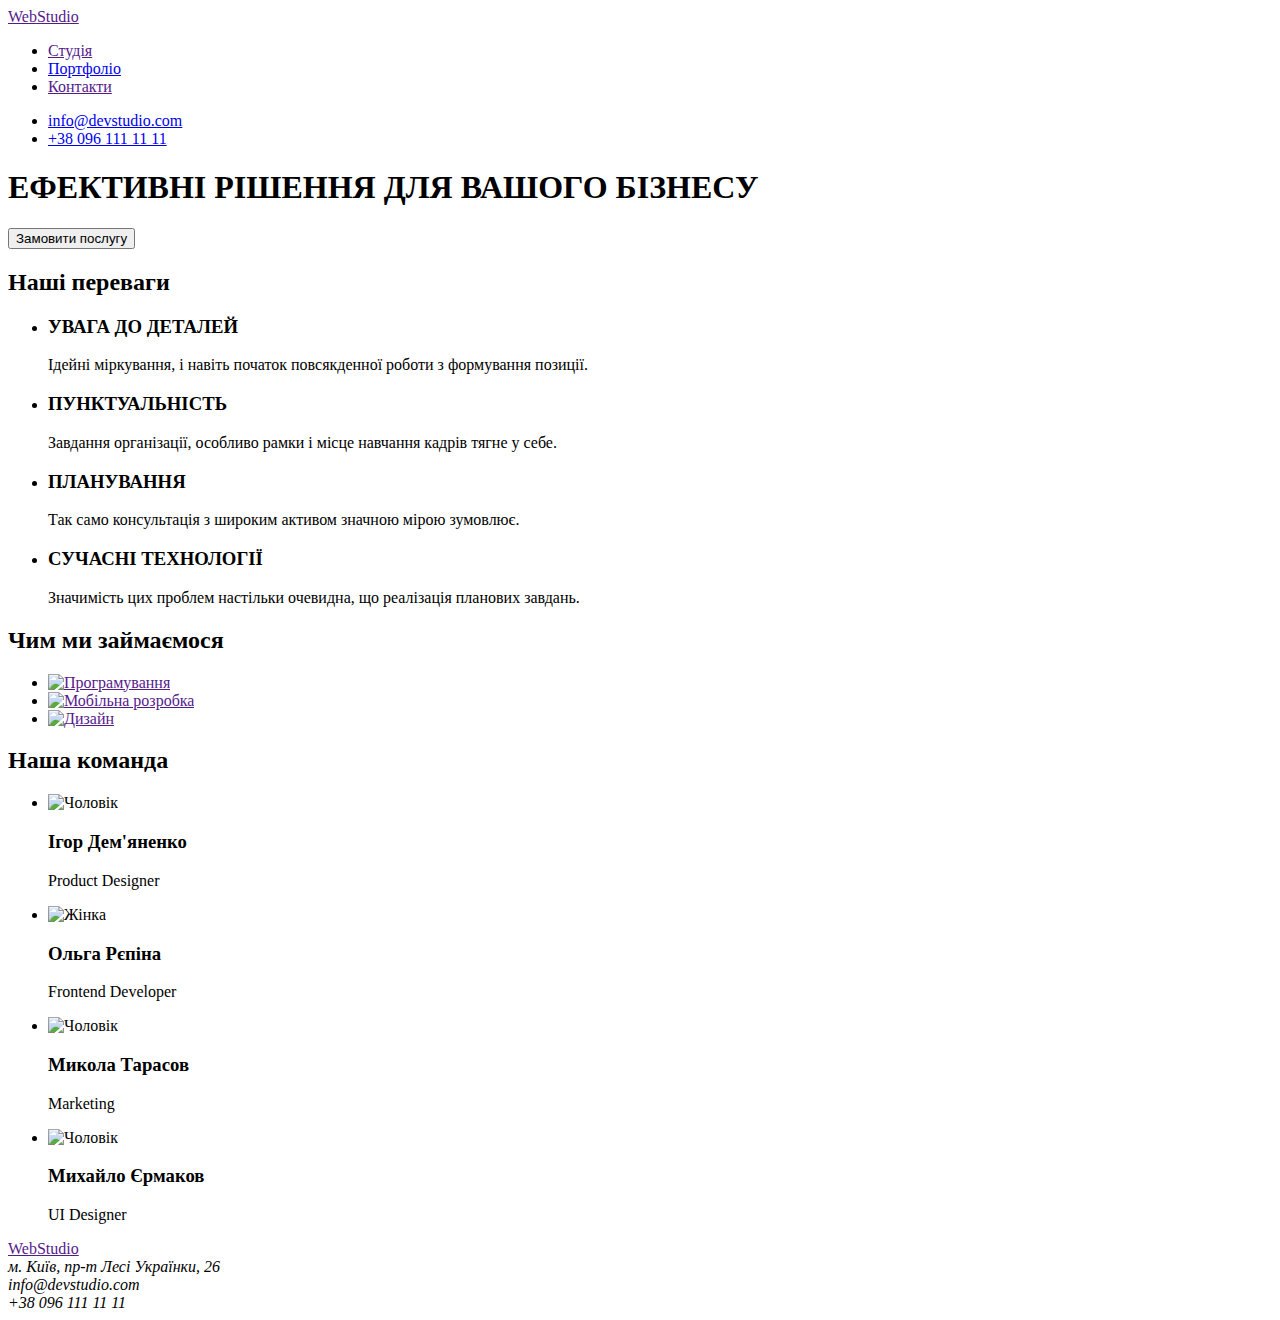
==== index.html @ 3d3096b0 "added fonts" ====
<!DOCTYPE html>
<html lang="uk">
  <head>
    <meta charset="UTF-8" />
    <meta http-equiv="X-UA-Compatible" content="IE=edge" />
    <meta name="viewport" content="width=device-width, initial-scale=1.0" />
    <title>Студія</title>
    <link rel="stylesheet" href="./css/styles.css" />
    <link rel="preconnect" href="https://fonts.googleapis.com" />
    <link rel="preconnect" href="https://fonts.gstatic.com" crossorigin />
    <link
      href="https://fonts.googleapis.com/css2?family=Raleway:wght@700&family=Roboto:wght@400;500;700;900&display=swap"
      rel="stylesheet"
    />
  </head>
  <body>
    <!-- Шапка -->
    <header>
      <nav>
        <a href=""><span class="">Web</span>Studio</a>
        <ul>
          <li><a href="" class="link">Студія</a></li>
          <li><a href="./portfolio.html">Портфоліо</a></li>
          <li><a href="">Контакти</a></li>
        </ul>
      </nav>
      <ul>
        <li><a href="mailto:info@devstudio.com">info@devstudio.com</a></li>
        <li><a href="tel:+380961111111">+38 096 111 11 11</a></li>
      </ul>
    </header>
    <main>
      <!-- Основна сторінка -->
      <section>
        <h1>ЕФЕКТИВНІ РІШЕННЯ ДЛЯ ВАШОГО БІЗНЕСУ</h1>
        <button type="button">Замовити послугу</button>
      </section>
      <!-- Переваги -->
      <section>
        <h2>Наші переваги</h2>
        <ul>
          <li>
            <h3>УВАГА ДО ДЕТАЛЕЙ</h3>
            <p>Ідейні міркування, і навіть початок повсякденної роботи з формування позиції.</p>
          </li>
          <li>
            <h3>ПУНКТУАЛЬНІСТЬ</h3>
            <p>Завдання організації, особливо рамки і місце навчання кадрів тягне у себе.</p>
          </li>
          <li>
            <h3>ПЛАНУВАННЯ</h3>
            <p>Так само консультація з широким активом значною мірою зумовлює.</p>
          </li>
          <li>
            <h3>СУЧАСНІ ТЕХНОЛОГІЇ</h3>
            <p>Значимість цих проблем настільки очевидна, що реалізація планових завдань.</p>
          </li>
        </ul>
      </section>
      <!-- Чим ми займаємося -->
      <section>
        <h2>Чим ми займаємося</h2>
        <ul>
          <li>
            <a href=""
              ><img src="./img/WhatWeDo1.jpg" alt="Програмування" width="370" height="294"
            /></a>
          </li>
          <li>
            <a href=""
              ><img src="./img/WhatWeDo2.jpg" alt="Мобільна розробка" width="370" height="294"
            /></a>
          </li>
          <li>
            <a href=""><img src="./img/WhatWeDo3.jpg" alt="Дизайн" width="370" height="294" /></a>
          </li>
        </ul>
      </section>
      <!-- Наша команда -->
      <section>
        <h2>Наша команда</h2>
        <ul>
          <li>
            <img src="./img/Igor.jpg" alt="Чоловік" width="270" height="260" />
            <h3>Ігор Дем'яненко</h3>
            <p>Product Designer</p>
          </li>
          <li>
            <img src="./img/Olga.jpg" alt="Жінка" width="270" height="260" />
            <h3>Ольга Рєпіна</h3>
            <p>Frontend Developer</p>
          </li>
          <li>
            <img src="./img/Mykola.jpg" alt="Чоловік" width="270" height="260" />
            <h3>Микола Тарасов</h3>
            <p>Marketing</p>
          </li>
          <li>
            <img src="./img/Mikhaylo.jpg" alt="Чоловік" width="270" height="260" />
            <h3>Михайло Єрмаков</h3>
            <p>UI Designer</p>
          </li>
        </ul>
      </section>
    </main>
    <!-- Футер -->
    <footer>
      <a href=""><span class="">Web</span>Studio</a>
      <address>
        м. Київ, пр-т Лесі Українки, 26 <br />
        info@devstudio.com <br />
        +38 096 111 11 11
      </address>
    </footer>
  </body>
</html>
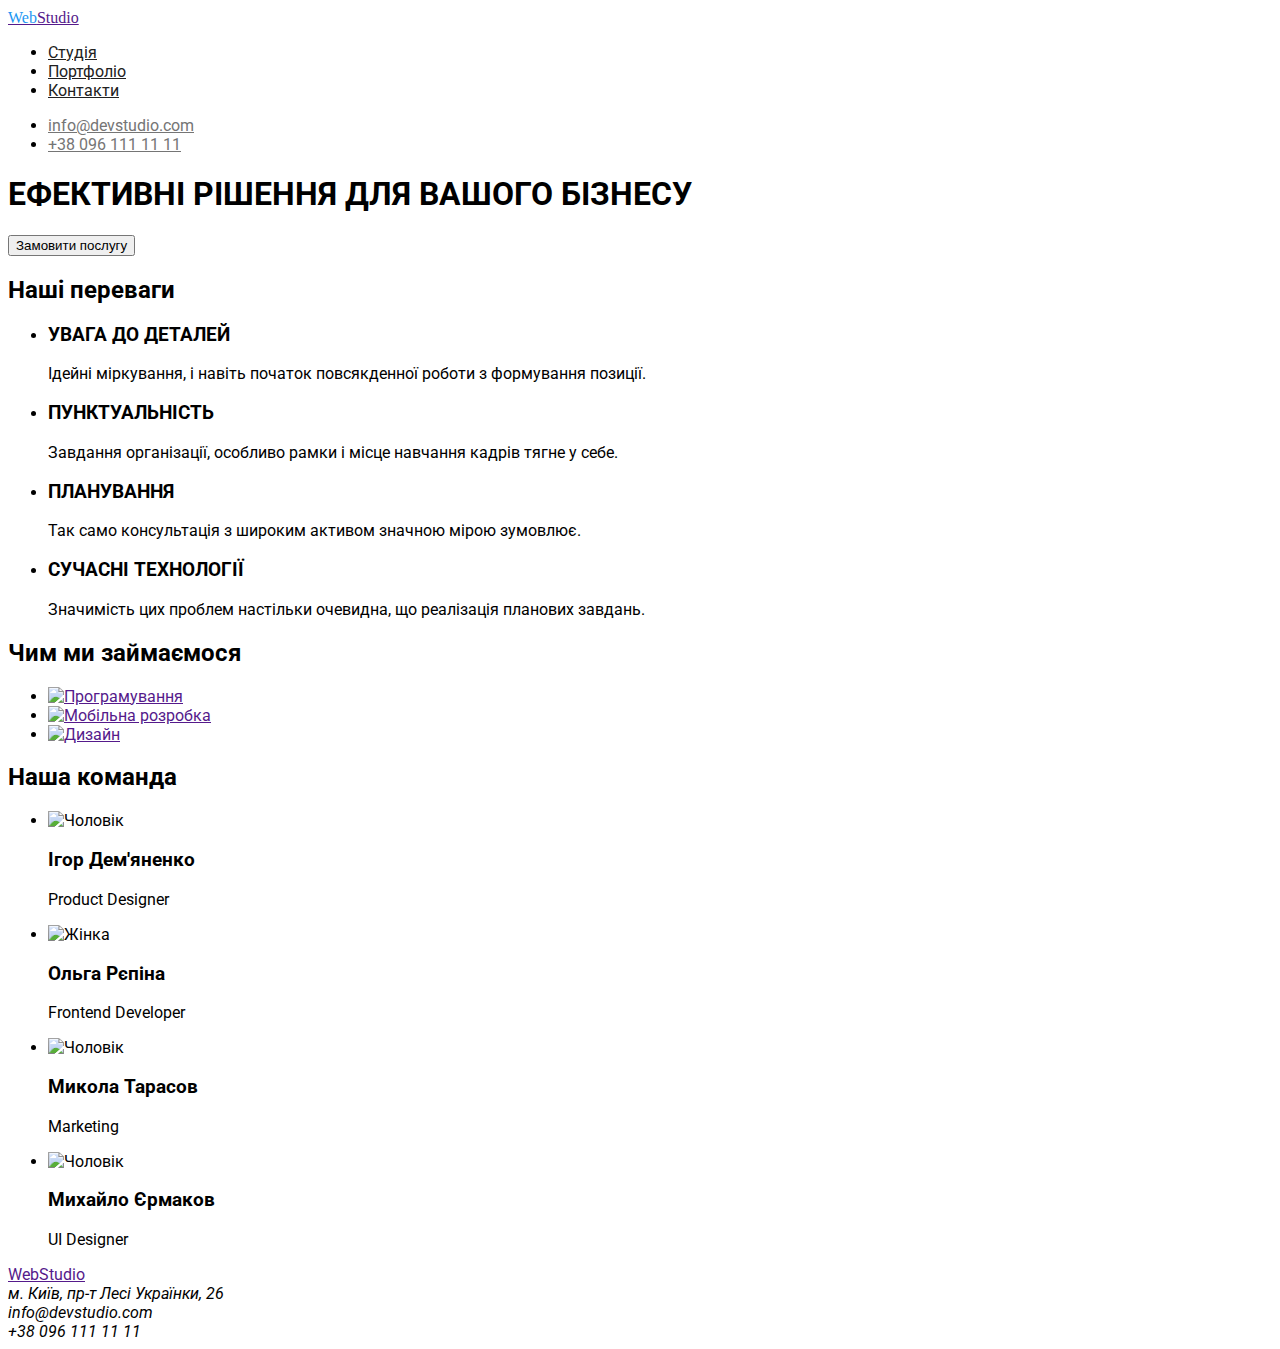
==== commit a19e5aac: "end of the day" ====
--- a/index.html
+++ b/index.html
@@ -17,16 +17,16 @@
     <!-- Шапка -->
     <header>
       <nav>
-        <a href=""><span class="">Web</span>Studio</a>
+        <a href="" class="logo"><span class="logo-part">Web</span>Studio</a>
         <ul>
-          <li><a href="" class="link">Студія</a></li>
-          <li><a href="./portfolio.html">Портфоліо</a></li>
-          <li><a href="">Контакти</a></li>
+          <li><a href="" class="nav-link">Студія</a></li>
+          <li><a href="./portfolio.html" class="nav-link">Портфоліо</a></li>
+          <li><a href="" class="nav-link">Контакти</a></li>
         </ul>
       </nav>
       <ul>
-        <li><a href="mailto:info@devstudio.com">info@devstudio.com</a></li>
-        <li><a href="tel:+380961111111">+38 096 111 11 11</a></li>
+        <li><a href="mailto:info@devstudio.com" class="nav-contacts">info@devstudio.com</a></li>
+        <li><a href="tel:+380961111111" class="nav-contacts">+38 096 111 11 11</a></li>
       </ul>
     </header>
     <main>
--- a/css/styles.css
+++ b/css/styles.css
@@ -0,0 +1,36 @@
+:root {
+--text-primary: #212121;
+--text-secondary: #757575;
+--text-active: #2196F3;
+
+}
+
+body {
+    font-family: 'Roboto', sans-serif;
+    color: var(--text-primary)
+    background: #F5F5F5;
+    font-style: 400;
+}
+
+/* Навігація */
+.logo-part{
+    color: var(--text-active);
+}
+.logo {
+    font-family: serif;
+}
+.nav-link:hover,
+.nav-link:focus{
+ color: var(--text-active);
+}
+.nav-contacts:hover,
+.nav-contacts:focus {
+ color: var(--text-active);
+}
+.nav-link {
+color: var(--text-primary);
+list-style-type: none;
+}
+.nav-contacts {
+color: var(--text-secondary)
+}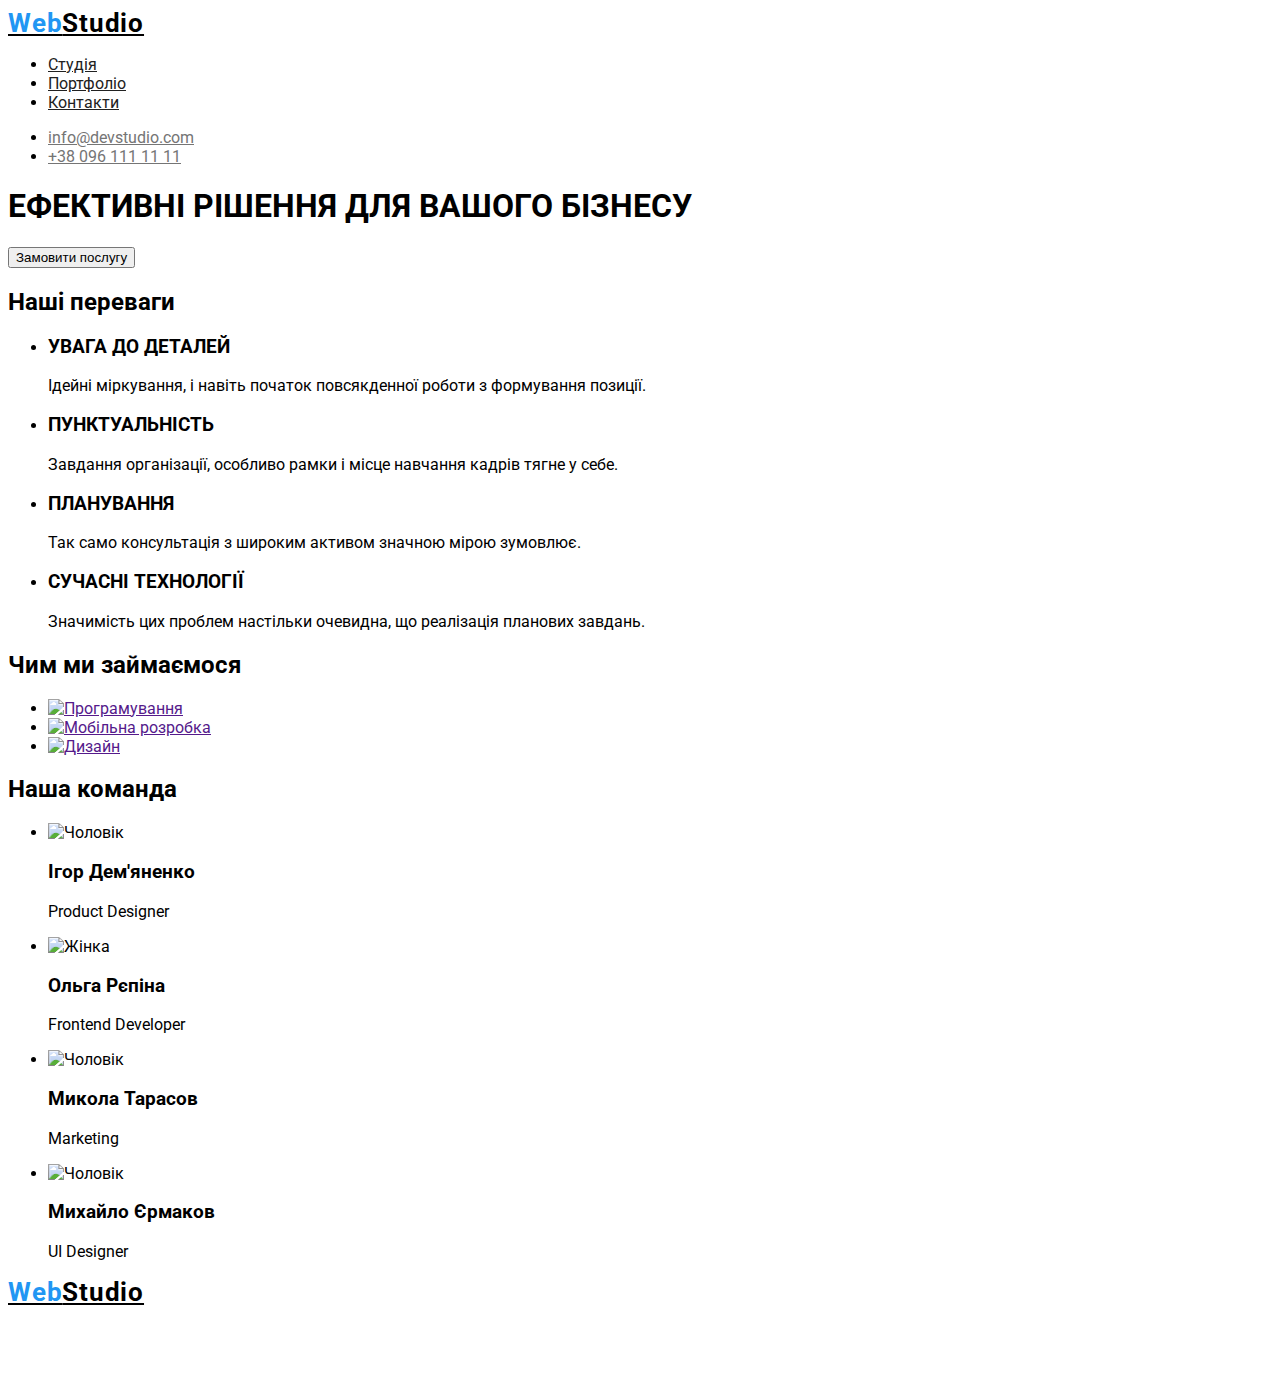
==== commit 36fa6efb: "Footer" ====
--- a/index.html
+++ b/index.html
@@ -105,11 +105,11 @@
     </main>
     <!-- Футер -->
     <footer>
-      <a href=""><span class="">Web</span>Studio</a>
+      <a href="" class="logo"><span class="logo-part">Web</span>Studio</a>
       <address>
-        м. Київ, пр-т Лесі Українки, 26 <br />
-        info@devstudio.com <br />
-        +38 096 111 11 11
+        <span class="contact-address"> м. Київ, пр-т Лесі Українки, 26 </span><br />
+        <span class="contacts-footer">info@devstudio.com</span> <br />
+        <span class="contacts-footer">+38 096 111 11 11</span>
       </address>
     </footer>
   </body>
--- a/css/styles.css
+++ b/css/styles.css
@@ -9,7 +9,7 @@
     font-family: 'Roboto', sans-serif;
     color: var(--text-primary)
     background: #F5F5F5;
-    font-style: 400;
+    font-style: normal;
 }
 
 /* Навігація */
@@ -17,14 +17,22 @@
     color: var(--text-active);
 }
 .logo {
-    font-family: serif;
+    font-family: 'Raleway' sans-serif;
+    font-style: normal;
+    font-weight: 700;
+    font-size: 26px;
+    line-height: 31px;
+    letter-spacing: 0.03em;
+    color: #000000;
 }
 .nav-link:hover,
 .nav-link:focus{
  color: var(--text-active);
 }
 .nav-contacts:hover,
-.nav-contacts:focus {
+.nav-contacts:focus,
+.contacts-footer:hover,
+.contacts-footer:focus {
  color: var(--text-active);
 }
 .nav-link {
@@ -33,4 +41,32 @@
 }
 .nav-contacts {
 color: var(--text-secondary)
+}
+/* Кнопки */
+.button:hover,
+.button:focus {
+    background-color: var(--text-active);
+    color: #FFFFFF;;
+}
+
+/* Футер */
+address {
+    font-weight: 400;
+    font-size: 14px;
+    line-height: 24px;
+    letter-spacing: 0.03em;
+}   
+.contacts-footer {
+    font-weight: 400;
+    font-size: 14px;
+    line-height: 24px;
+    letter-spacing: 0.03em;
+    color: rgba(255, 255, 255, 0.6);
+}
+.contact-address {
+    font-weight: 400;
+    font-size: 14px;
+    line-height: 24px;
+    letter-spacing: 0.03em;
+    color: #FFFFFF;
 }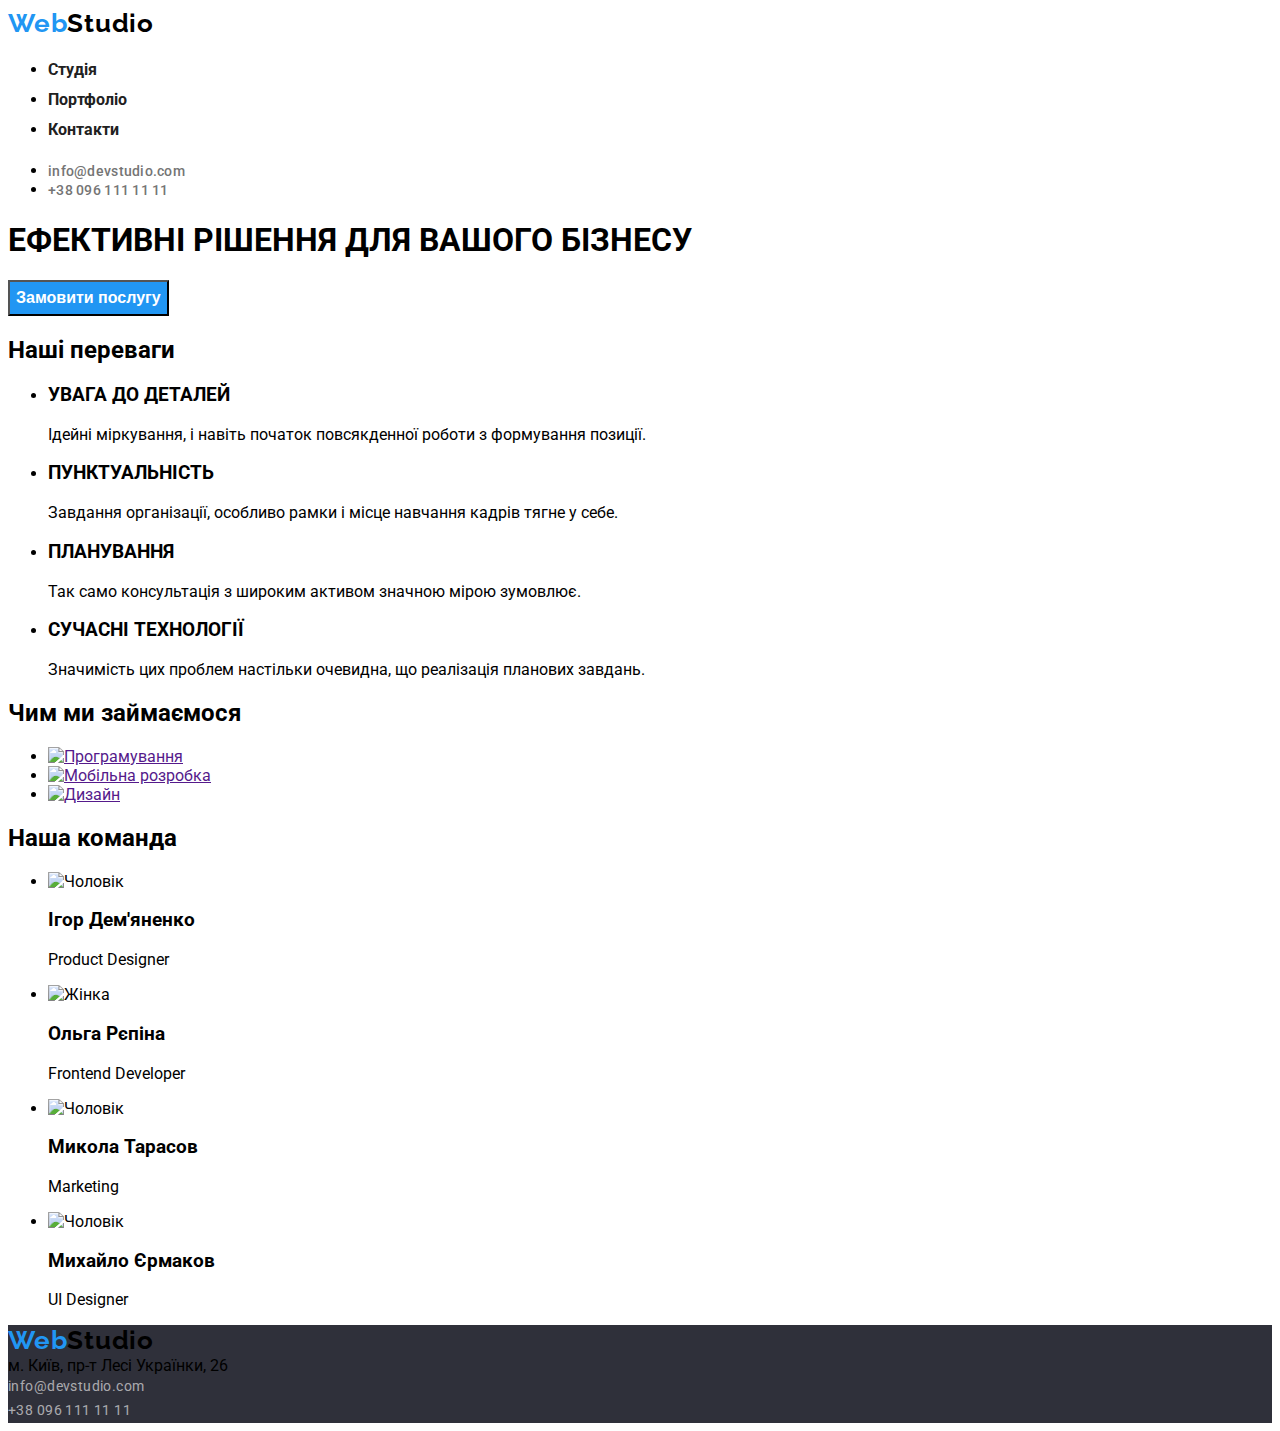
==== commit 43af644c: "Header" ====
--- a/index.html
+++ b/index.html
@@ -15,7 +15,7 @@
   </head>
   <body>
     <!-- Шапка -->
-    <header>
+    <header class="header">
       <nav>
         <a href="" class="logo"><span class="logo-part">Web</span>Studio</a>
         <ul>
@@ -33,7 +33,7 @@
       <!-- Основна сторінка -->
       <section>
         <h1>ЕФЕКТИВНІ РІШЕННЯ ДЛЯ ВАШОГО БІЗНЕСУ</h1>
-        <button type="button">Замовити послугу</button>
+        <button type="button" class="button-order">Замовити послугу</button>
       </section>
       <!-- Переваги -->
       <section>
@@ -105,12 +105,14 @@
     </main>
     <!-- Футер -->
     <footer>
-      <a href="" class="logo"><span class="logo-part">Web</span>Studio</a>
-      <address>
-        <span class="contact-address"> м. Київ, пр-т Лесі Українки, 26 </span><br />
-        <span class="contacts-footer">info@devstudio.com</span> <br />
-        <span class="contacts-footer">+38 096 111 11 11</span>
-      </address>
+      <div class="address">
+        <a href="" class="logo"><span class="logo-part">Web</span>Studio</a>
+        <address>
+          м. Київ, пр-т Лесі Українки, 26 <br />
+          <span class="contacts-footer">info@devstudio.com</span> <br />
+          <span class="contacts-footer">+38 096 111 11 11</span>
+        </address>
+      </div>
     </footer>
   </body>
 </html>
--- a/css/styles.css
+++ b/css/styles.css
@@ -4,26 +4,31 @@
 --text-active: #2196F3;
 
 }
-
 body {
     font-family: 'Roboto', sans-serif;
     color: var(--text-primary)
     background: #F5F5F5;
     font-style: normal;
+    font-weight: 400;
+}
+
+.header {
+    background-color: #FFFFFF;
 }
 
 /* Навігація */
-.logo-part{
+
+.logo-part {
     color: var(--text-active);
 }
 .logo {
-    font-family: 'Raleway' sans-serif;
-    font-style: normal;
+    font-family: 'Raleway';
     font-weight: 700;
     font-size: 26px;
     line-height: 31px;
     letter-spacing: 0.03em;
     color: #000000;
+    text-decoration: none;
 }
 .nav-link:hover,
 .nav-link:focus{
@@ -37,36 +42,49 @@
 }
 .nav-link {
 color: var(--text-primary);
-list-style-type: none;
+text-decoration: none;
+font-weight: 700;
+font-size: 16px;
+line-height: 1.88;
 }
 .nav-contacts {
-color: var(--text-secondary)
+color: var(--text-secondary);
+text-decoration: none;
+font-weight: 500;
+font-size: 14px;
+line-height: 1.14;
+letter-spacing: 0.02em;
+color: #757575;
 }
 /* Кнопки */
-.button:hover,
-.button:focus {
+.button-portfolio:hover,
+.button-portfolio:focus {
     background-color: var(--text-active);
     color: #FFFFFF;;
 }
-
+.button-order {
+    background-color: var(--text-active);
+    color: #FFFFFF;
+    font-weight: 700;
+    font-size: 16px;
+    line-height: 1.88;
+}
 /* Футер */
 address {
-    font-weight: 400;
+    font-style: normal;
+}
+.address {
+    background-color: #2F303A;
+}
+.contacts-footer {
     font-size: 14px;
-    line-height: 24px;
-    letter-spacing: 0.03em;
-}   
-.contacts-footer {
-    font-weight: 400;
-    font-size: 14px;
-    line-height: 24px;
+    line-height: 1.7;
     letter-spacing: 0.03em;
     color: rgba(255, 255, 255, 0.6);
 }
 .contact-address {
-    font-weight: 400;
     font-size: 14px;
-    line-height: 24px;
+    line-height: 1.7;
     letter-spacing: 0.03em;
     color: #FFFFFF;
 }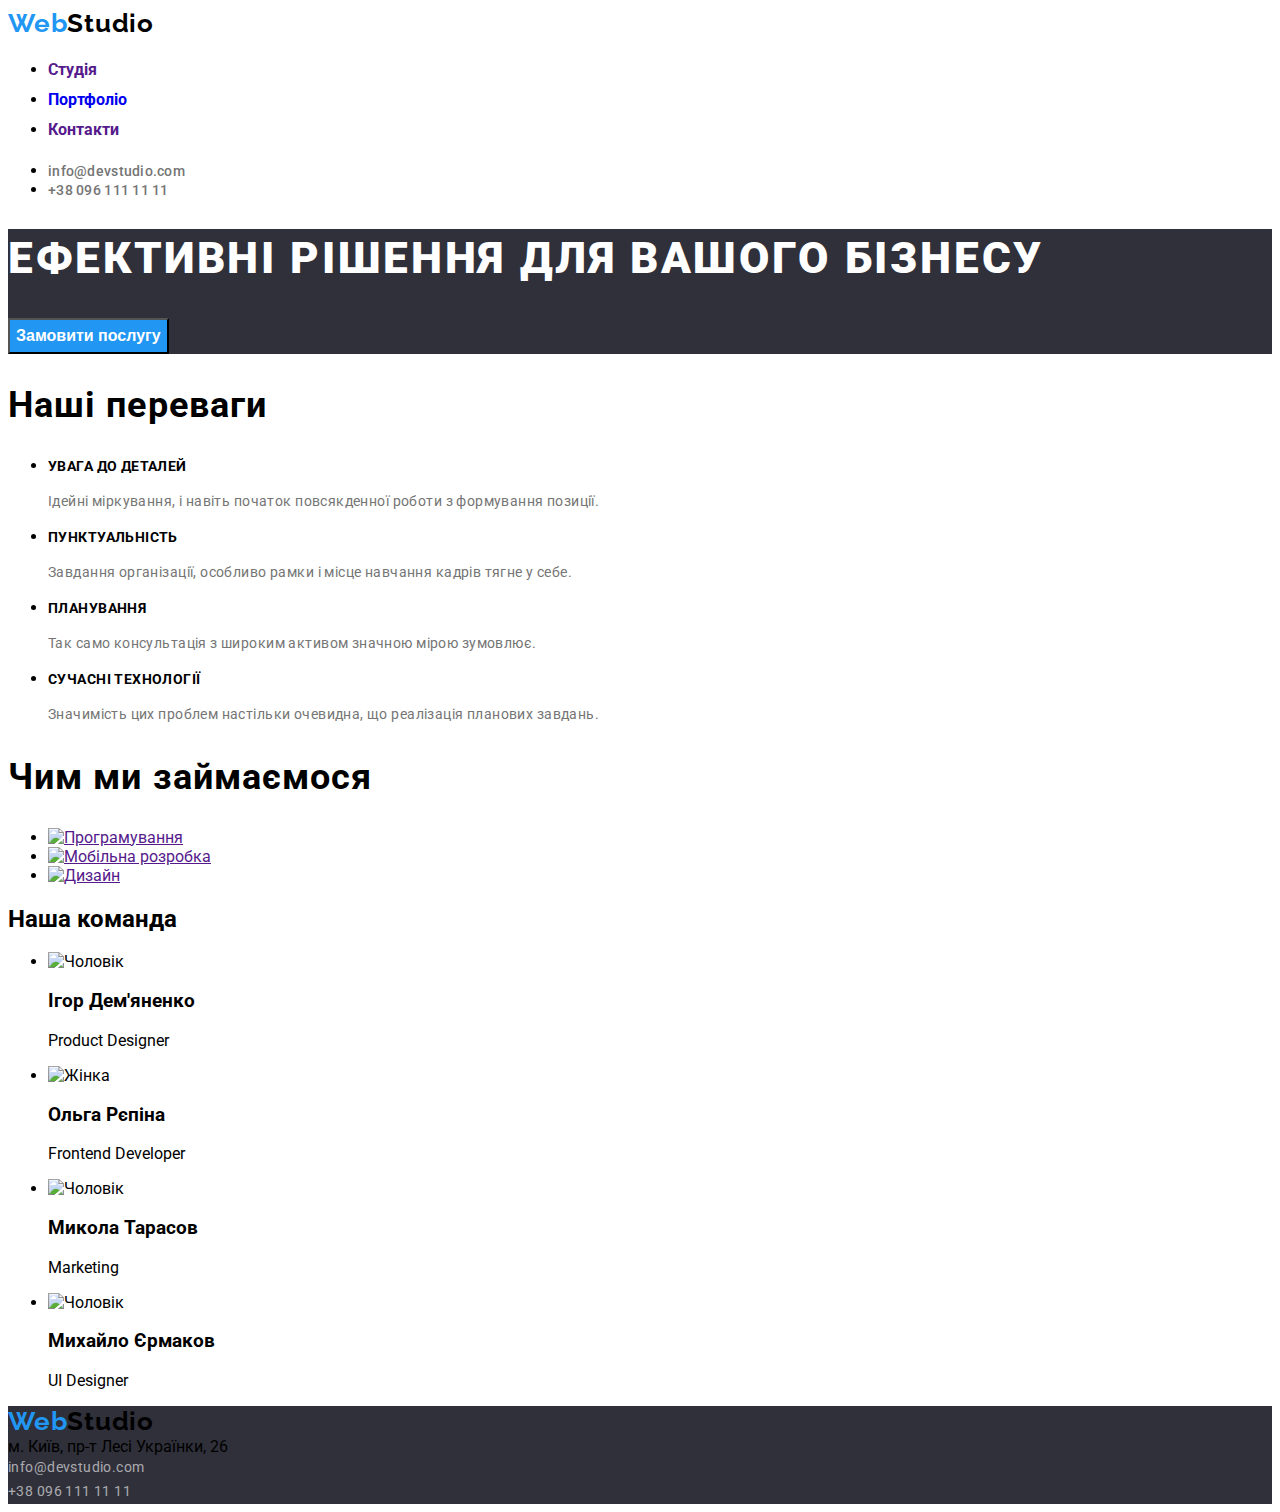
==== commit 0ad05f9e: "Section ПЕРЕВАГИ" ====
--- a/index.html
+++ b/index.html
@@ -31,35 +31,41 @@
     </header>
     <main>
       <!-- Основна сторінка -->
-      <section>
-        <h1>ЕФЕКТИВНІ РІШЕННЯ ДЛЯ ВАШОГО БІЗНЕСУ</h1>
+      <section class="main-section">
+        <h1 class="main-title">ЕФЕКТИВНІ РІШЕННЯ ДЛЯ ВАШОГО БІЗНЕСУ</h1>
         <button type="button" class="button-order">Замовити послугу</button>
       </section>
       <!-- Переваги -->
       <section>
-        <h2>Наші переваги</h2>
+        <h2 class="secondary-title">Наші переваги</h2>
         <ul>
           <li>
-            <h3>УВАГА ДО ДЕТАЛЕЙ</h3>
-            <p>Ідейні міркування, і навіть початок повсякденної роботи з формування позиції.</p>
+            <h3 class="sub-title">УВАГА ДО ДЕТАЛЕЙ</h3>
+            <p class="paragraph">
+              Ідейні міркування, і навіть початок повсякденної роботи з формування позиції.
+            </p>
           </li>
           <li>
-            <h3>ПУНКТУАЛЬНІСТЬ</h3>
-            <p>Завдання організації, особливо рамки і місце навчання кадрів тягне у себе.</p>
+            <h3 class="sub-title">ПУНКТУАЛЬНІСТЬ</h3>
+            <p class="paragraph">
+              Завдання організації, особливо рамки і місце навчання кадрів тягне у себе.
+            </p>
           </li>
           <li>
-            <h3>ПЛАНУВАННЯ</h3>
-            <p>Так само консультація з широким активом значною мірою зумовлює.</p>
+            <h3 class="sub-title">ПЛАНУВАННЯ</h3>
+            <p class="paragraph">Так само консультація з широким активом значною мірою зумовлює.</p>
           </li>
           <li>
-            <h3>СУЧАСНІ ТЕХНОЛОГІЇ</h3>
-            <p>Значимість цих проблем настільки очевидна, що реалізація планових завдань.</p>
+            <h3 class="sub-title">СУЧАСНІ ТЕХНОЛОГІЇ</h3>
+            <p class="paragraph">
+              Значимість цих проблем настільки очевидна, що реалізація планових завдань.
+            </p>
           </li>
         </ul>
       </section>
       <!-- Чим ми займаємося -->
       <section>
-        <h2>Чим ми займаємося</h2>
+        <h2 class="secondary-title">Чим ми займаємося</h2>
         <ul>
           <li>
             <a href=""
--- a/css/styles.css
+++ b/css/styles.css
@@ -32,29 +32,28 @@
 }
 .nav-link:hover,
 .nav-link:focus{
- color: var(--text-active);
+    : var(--text-active);
 }
 .nav-contacts:hover,
 .nav-contacts:focus,
 .contacts-footer:hover,
 .contacts-footer:focus {
- color: var(--text-active);
+    color: var(--text-active);
 }
 .nav-link {
-color: var(--text-primary);
-text-decoration: none;
-font-weight: 700;
-font-size: 16px;
-line-height: 1.88;
+    text-decoration: none;
+    font-weight: 700;
+    font-size: 16px;
+    line-height: 1.88;
 }
 .nav-contacts {
-color: var(--text-secondary);
-text-decoration: none;
-font-weight: 500;
-font-size: 14px;
-line-height: 1.14;
-letter-spacing: 0.02em;
-color: #757575;
+    color: var(--text-secondary);
+    text-decoration: none;
+    font-weight: 500;
+    font-size: 14px;
+    line-height: 1.14;
+    letter-spacing: 0.02em;
+    color: #757575;
 }
 /* Кнопки */
 .button-portfolio:hover,
@@ -87,4 +86,35 @@
     line-height: 1.7;
     letter-spacing: 0.03em;
     color: #FFFFFF;
-}+}
+/* index.html */
+.main-title {
+    font-weight: 900;
+    font-size: 44px;
+    line-height: 1.36;
+    letter-spacing: 0.06em;
+    text-transform: uppercase;
+    color: #FFFFFF;
+}
+.main-section {
+    background-color: #2F303A;
+}
+.secondary-title {
+    font-weight: 700;
+    font-size: 36px;
+    line-height: 1.17;
+    letter-spacing: 0.03em;
+}
+.sub-title {
+    font-weight: 700;
+    font-size: 14px;
+    line-height: 1.14;
+    letter-spacing: 0.03em;
+}
+
+.paragraph {
+    font-size: 14px;
+    line-height: 24px;
+    letter-spacing: 0.03em;
+    color: var(--text-secondary);
+}
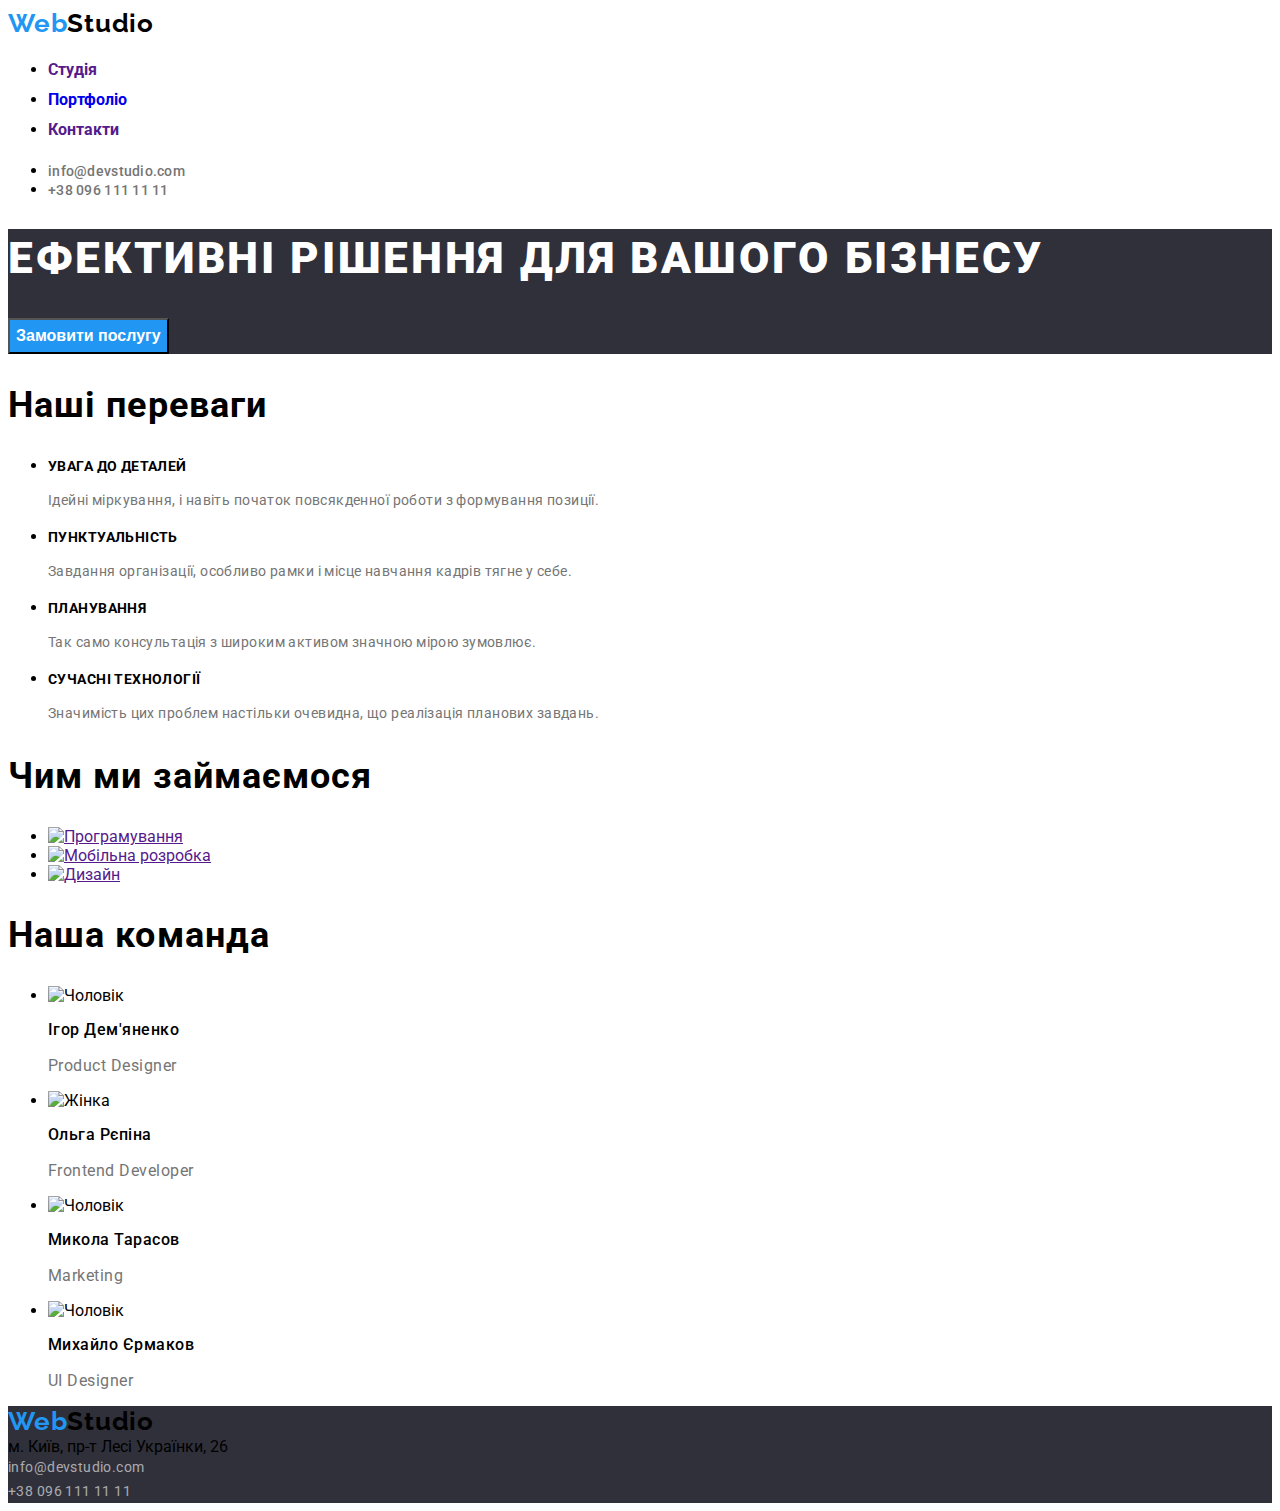
==== commit 44641588: "index done" ====
--- a/index.html
+++ b/index.html
@@ -37,6 +37,7 @@
       </section>
       <!-- Переваги -->
       <section>
+        <!-- <h2 class="secondary-title">Наші переваги</h2> має бути невидимим -->
         <h2 class="secondary-title">Наші переваги</h2>
         <ul>
           <li>
@@ -84,27 +85,27 @@
       </section>
       <!-- Наша команда -->
       <section>
-        <h2>Наша команда</h2>
+        <h2 class="secondary-title">Наша команда</h2>
         <ul>
           <li>
             <img src="./img/Igor.jpg" alt="Чоловік" width="270" height="260" />
-            <h3>Ігор Дем'яненко</h3>
-            <p>Product Designer</p>
+            <h3 class="team-member">Ігор Дем'яненко</h3>
+            <p class="team-position">Product Designer</p>
           </li>
           <li>
             <img src="./img/Olga.jpg" alt="Жінка" width="270" height="260" />
-            <h3>Ольга Рєпіна</h3>
-            <p>Frontend Developer</p>
+            <h3 class="team-member">Ольга Рєпіна</h3>
+            <p class="team-position">Frontend Developer</p>
           </li>
           <li>
             <img src="./img/Mykola.jpg" alt="Чоловік" width="270" height="260" />
-            <h3>Микола Тарасов</h3>
-            <p>Marketing</p>
+            <h3 class="team-member">Микола Тарасов</h3>
+            <p class="team-position">Marketing</p>
           </li>
           <li>
             <img src="./img/Mikhaylo.jpg" alt="Чоловік" width="270" height="260" />
-            <h3>Михайло Єрмаков</h3>
-            <p>UI Designer</p>
+            <h3 class="team-member">Михайло Єрмаков</h3>
+            <p class="team-position">UI Designer</p>
           </li>
         </ul>
       </section>
--- a/css/styles.css
+++ b/css/styles.css
@@ -111,10 +111,24 @@
     line-height: 1.14;
     letter-spacing: 0.03em;
 }
-
 .paragraph {
     font-size: 14px;
-    line-height: 24px;
+    line-height: 1.71;
     letter-spacing: 0.03em;
     color: var(--text-secondary);
 }
+.team-member {
+    font-weight: 500;
+    font-size: 16px;
+    line-height: 1.18;
+    letter-spacing: 0.03em;
+}
+.team-position {
+    font-family: 'Roboto';
+    font-style: normal;
+    font-weight: 400;
+    font-size: 16px;
+    line-height: 19px;
+    letter-spacing: 0.03em;
+    color: var(--text-secondary);
+}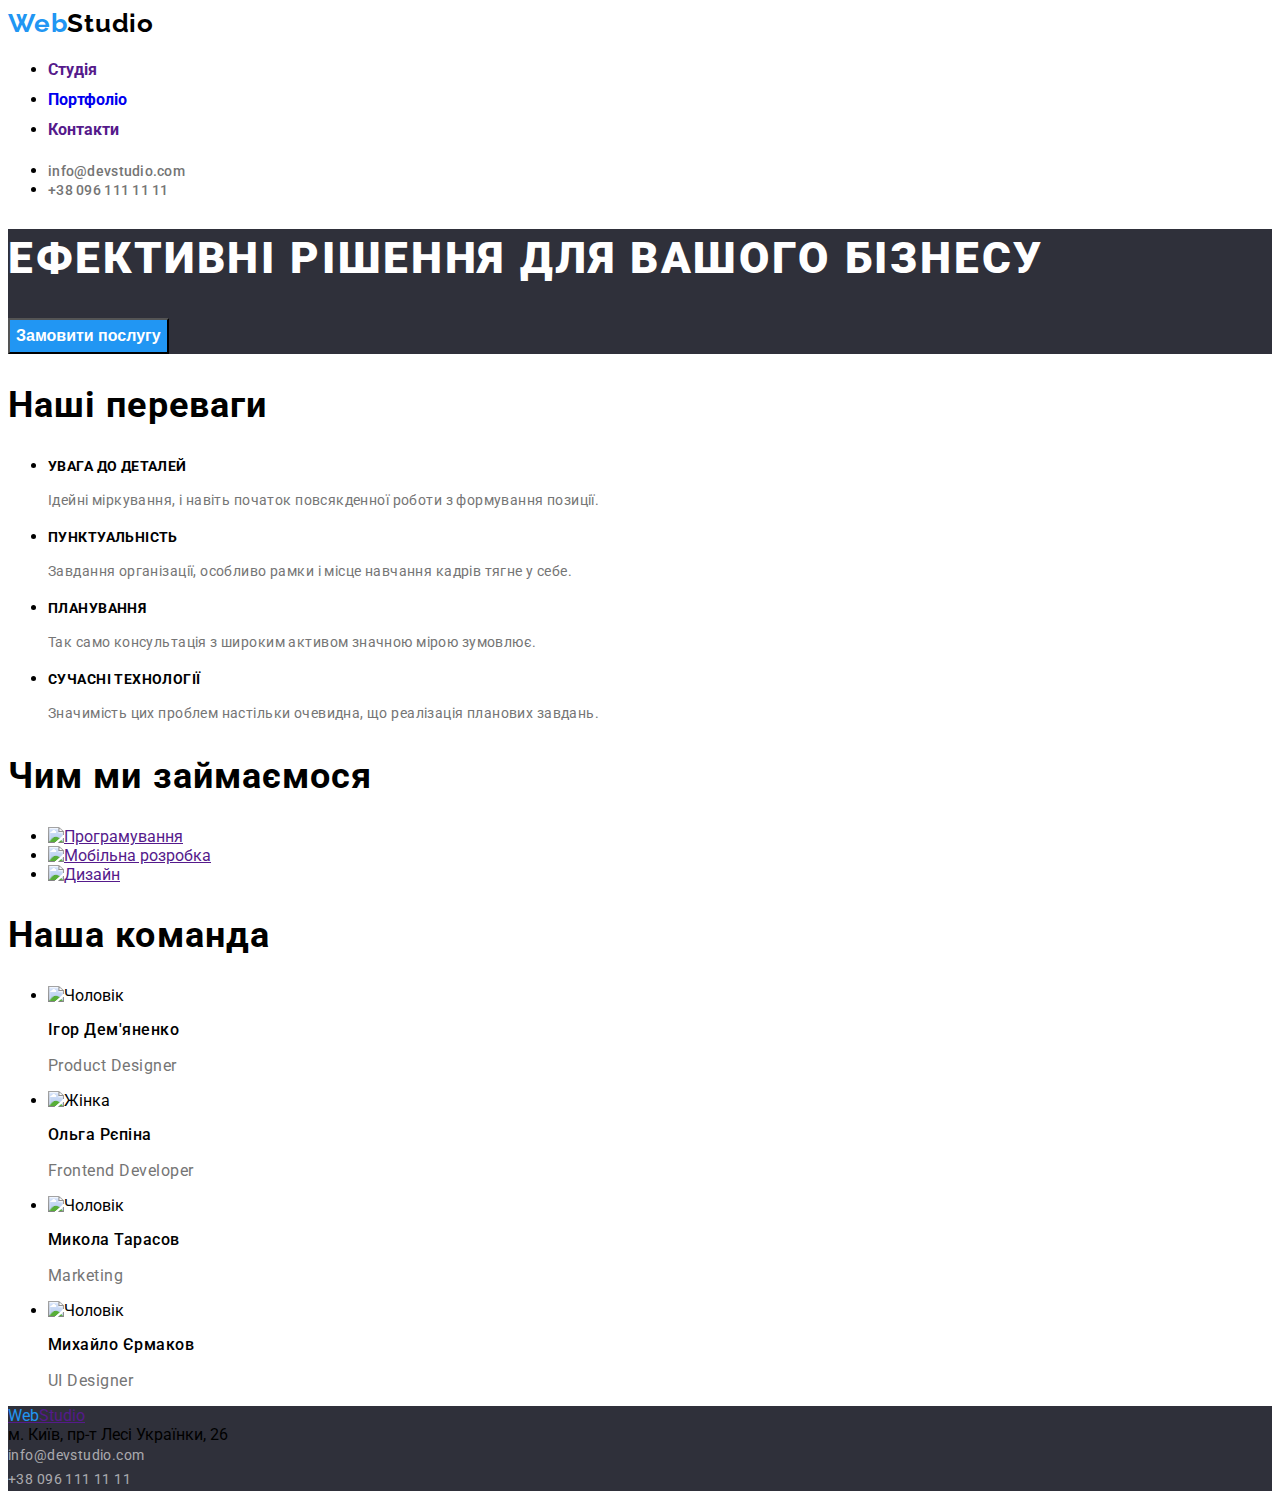
==== commit c9cc6f83: "nothing to change" ====
--- a/index.html
+++ b/index.html
@@ -12,6 +12,7 @@
       href="https://fonts.googleapis.com/css2?family=Raleway:wght@700&family=Roboto:wght@400;500;700;900&display=swap"
       rel="stylesheet"
     />
+    
   </head>
   <body>
     <!-- Шапка -->
@@ -113,9 +114,9 @@
     <!-- Футер -->
     <footer>
       <div class="address">
-        <a href="" class="logo"><span class="logo-part">Web</span>Studio</a>
+        <a href="" class="logo-footer"><span class="logo-part">Web</span>Studio</a>
         <address>
-          м. Київ, пр-т Лесі Українки, 26 <br />
+          <span class="phisical-address">м. Київ, пр-т Лесі Українки, 26 </span><br />
           <span class="contacts-footer">info@devstudio.com</span> <br />
           <span class="contacts-footer">+38 096 111 11 11</span>
         </address>
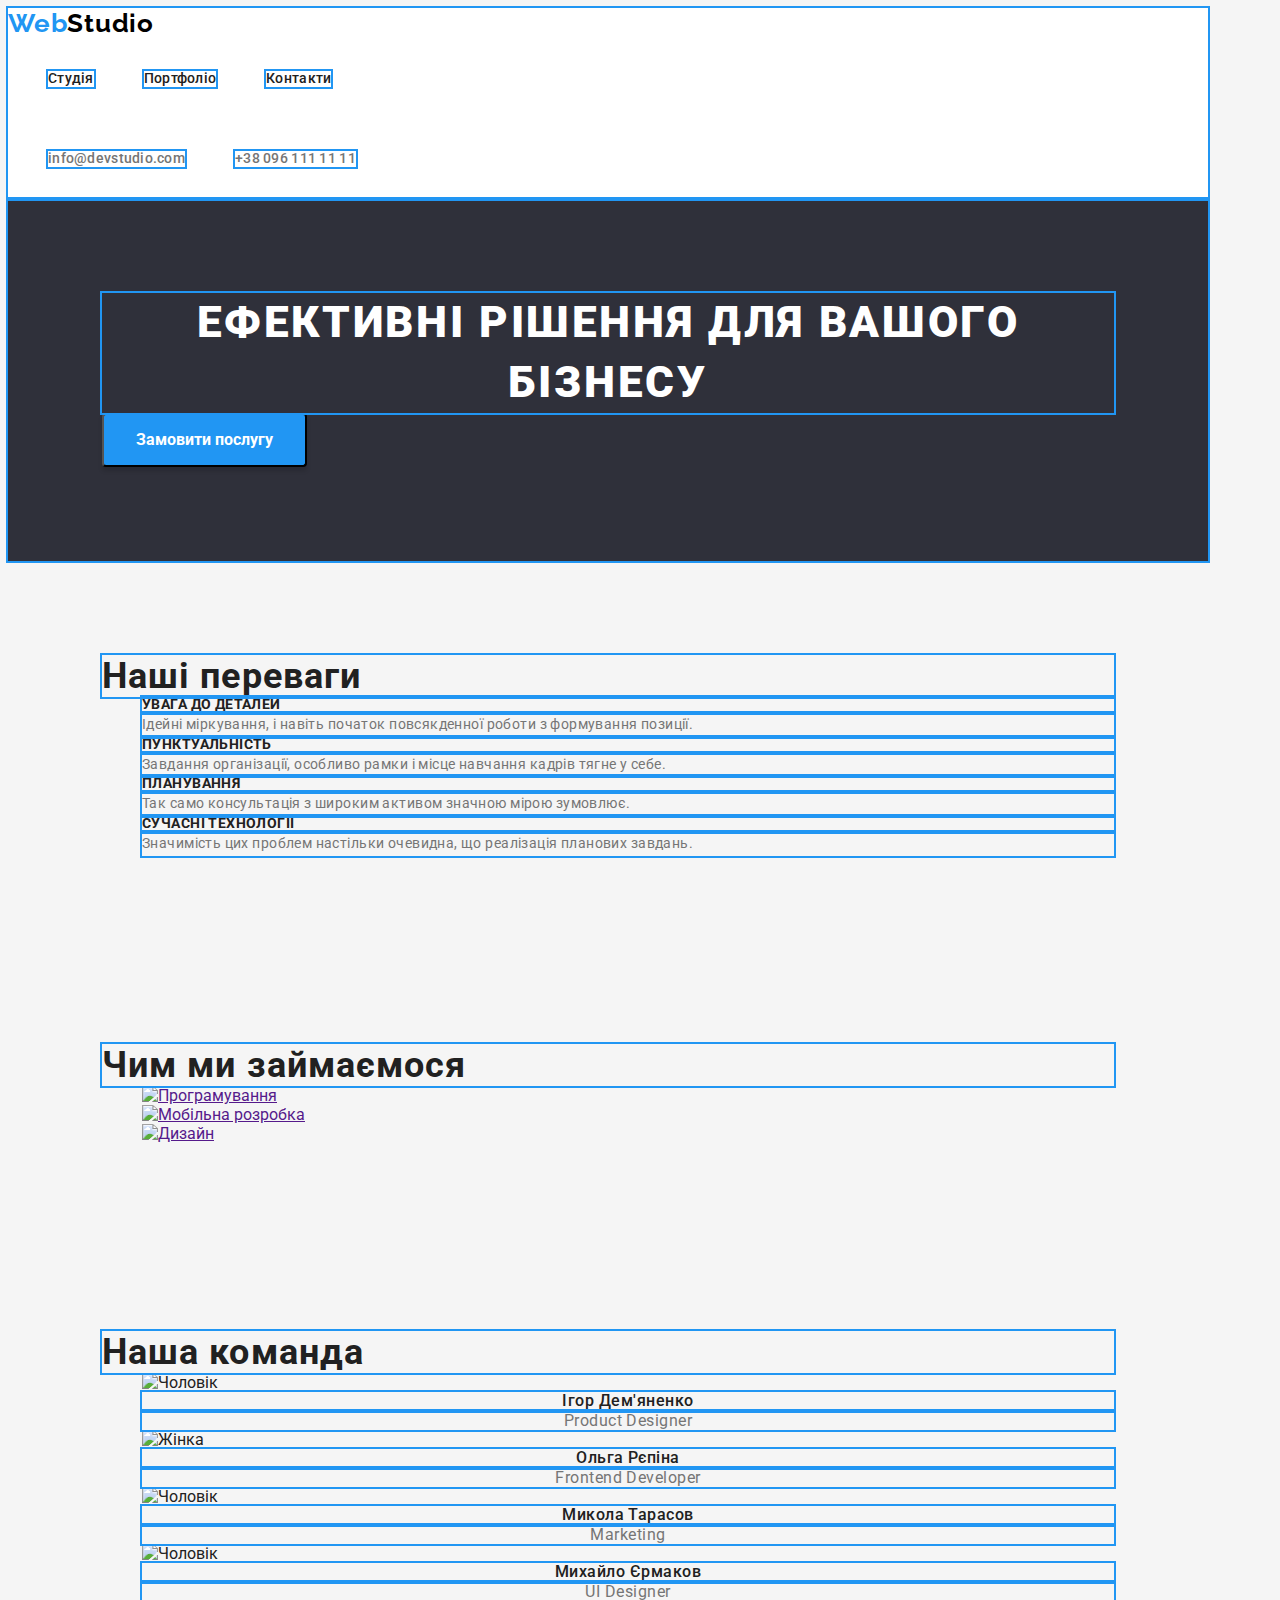
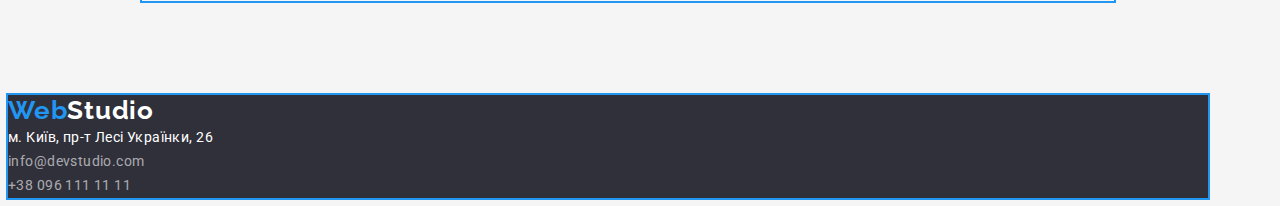
==== commit 7da6a048: "header flex" ====
--- a/index.html
+++ b/index.html
@@ -5,122 +5,132 @@
     <meta http-equiv="X-UA-Compatible" content="IE=edge" />
     <meta name="viewport" content="width=device-width, initial-scale=1.0" />
     <title>Студія</title>
-    <link rel="stylesheet" href="./css/styles.css" />
     <link rel="preconnect" href="https://fonts.googleapis.com" />
     <link rel="preconnect" href="https://fonts.gstatic.com" crossorigin />
     <link
       href="https://fonts.googleapis.com/css2?family=Raleway:wght@700&family=Roboto:wght@400;500;700;900&display=swap"
       rel="stylesheet"
     />
-    
+    <link
+      rel="stylesheet"
+      href="https://cdnjs.cloudflare.com/ajax/libs/modern-normalize/1.1.0/modern-normalize.min.css"
+      integrity="sha512-wpPYUAdjBVSE4KJnH1VR1HeZfpl1ub8YT/NKx4PuQ5NmX2tKuGu6U/JRp5y+Y8XG2tV+wKQpNHVUX03MfMFn9Q=="
+      crossorigin="anonymous"
+      referrerpolicy="no-referrer"
+    />
+    <link rel="stylesheet" href="./css/styles.css" />
   </head>
   <body>
-    <!-- Шапка -->
-    <header class="header">
-      <nav>
-        <a href="" class="logo"><span class="logo-part">Web</span>Studio</a>
-        <ul>
-          <li><a href="" class="nav-link">Студія</a></li>
-          <li><a href="./portfolio.html" class="nav-link">Портфоліо</a></li>
-          <li><a href="" class="nav-link">Контакти</a></li>
+    <div class="container">
+      <!-- Шапка -->
+      <header class="header">
+        <nav>
+          <a href="" class="logo"><span class="logo-part">Web</span>Studio</a>
+          <ul class="site-nav">
+            <li><a href="" class="nav-link">Студія</a></li>
+            <li><a href="./portfolio.html" class="nav-link">Портфоліо</a></li>
+            <li><a href="" class="nav-link">Контакти</a></li>
+          </ul>
+        </nav>
+        <ul class="auth-nav">
+          <li><a href="mailto:info@devstudio.com" class="nav-contacts">info@devstudio.com</a></li>
+          <li><a href="tel:+380961111111" class="nav-contacts">+38 096 111 11 11</a></li>
         </ul>
-      </nav>
-      <ul>
-        <li><a href="mailto:info@devstudio.com" class="nav-contacts">info@devstudio.com</a></li>
-        <li><a href="tel:+380961111111" class="nav-contacts">+38 096 111 11 11</a></li>
-      </ul>
-    </header>
-    <main>
-      <!-- Основна сторінка -->
-      <section class="main-section">
-        <h1 class="main-title">ЕФЕКТИВНІ РІШЕННЯ ДЛЯ ВАШОГО БІЗНЕСУ</h1>
-        <button type="button" class="button-order">Замовити послугу</button>
-      </section>
-      <!-- Переваги -->
-      <section>
-        <!-- <h2 class="secondary-title">Наші переваги</h2> має бути невидимим -->
-        <h2 class="secondary-title">Наші переваги</h2>
-        <ul>
-          <li>
-            <h3 class="sub-title">УВАГА ДО ДЕТАЛЕЙ</h3>
-            <p class="paragraph">
-              Ідейні міркування, і навіть початок повсякденної роботи з формування позиції.
-            </p>
-          </li>
-          <li>
-            <h3 class="sub-title">ПУНКТУАЛЬНІСТЬ</h3>
-            <p class="paragraph">
-              Завдання організації, особливо рамки і місце навчання кадрів тягне у себе.
-            </p>
-          </li>
-          <li>
-            <h3 class="sub-title">ПЛАНУВАННЯ</h3>
-            <p class="paragraph">Так само консультація з широким активом значною мірою зумовлює.</p>
-          </li>
-          <li>
-            <h3 class="sub-title">СУЧАСНІ ТЕХНОЛОГІЇ</h3>
-            <p class="paragraph">
-              Значимість цих проблем настільки очевидна, що реалізація планових завдань.
-            </p>
-          </li>
-        </ul>
-      </section>
-      <!-- Чим ми займаємося -->
-      <section>
-        <h2 class="secondary-title">Чим ми займаємося</h2>
-        <ul>
-          <li>
-            <a href=""
-              ><img src="./img/WhatWeDo1.jpg" alt="Програмування" width="370" height="294"
-            /></a>
-          </li>
-          <li>
-            <a href=""
-              ><img src="./img/WhatWeDo2.jpg" alt="Мобільна розробка" width="370" height="294"
-            /></a>
-          </li>
-          <li>
-            <a href=""><img src="./img/WhatWeDo3.jpg" alt="Дизайн" width="370" height="294" /></a>
-          </li>
-        </ul>
-      </section>
-      <!-- Наша команда -->
-      <section>
-        <h2 class="secondary-title">Наша команда</h2>
-        <ul>
-          <li>
-            <img src="./img/Igor.jpg" alt="Чоловік" width="270" height="260" />
-            <h3 class="team-member">Ігор Дем'яненко</h3>
-            <p class="team-position">Product Designer</p>
-          </li>
-          <li>
-            <img src="./img/Olga.jpg" alt="Жінка" width="270" height="260" />
-            <h3 class="team-member">Ольга Рєпіна</h3>
-            <p class="team-position">Frontend Developer</p>
-          </li>
-          <li>
-            <img src="./img/Mykola.jpg" alt="Чоловік" width="270" height="260" />
-            <h3 class="team-member">Микола Тарасов</h3>
-            <p class="team-position">Marketing</p>
-          </li>
-          <li>
-            <img src="./img/Mikhaylo.jpg" alt="Чоловік" width="270" height="260" />
-            <h3 class="team-member">Михайло Єрмаков</h3>
-            <p class="team-position">UI Designer</p>
-          </li>
-        </ul>
-      </section>
-    </main>
-    <!-- Футер -->
-    <footer>
-      <div class="address">
-        <a href="" class="logo-footer"><span class="logo-part">Web</span>Studio</a>
-        <address>
-          <span class="phisical-address">м. Київ, пр-т Лесі Українки, 26 </span><br />
-          <span class="contacts-footer">info@devstudio.com</span> <br />
-          <span class="contacts-footer">+38 096 111 11 11</span>
-        </address>
-      </div>
-    </footer>
+      </header>
+      <main>
+        <!-- Основна сторінка -->
+        <section class="section main-section">
+          <h1 class="main-title">ЕФЕКТИВНІ РІШЕННЯ ДЛЯ ВАШОГО БІЗНЕСУ</h1>
+          <button type="button" class="button-order">Замовити послугу</button>
+        </section>
+        <!-- Переваги -->
+        <section class="section">
+          <!-- <h2 class="secondary-title">Наші переваги</h2> має бути невидимим -->
+          <h2 class="secondary-title">Наші переваги</h2>
+          <ul>
+            <li>
+              <h3 class="sub-title">УВАГА ДО ДЕТАЛЕЙ</h3>
+              <p class="paragraph">
+                Ідейні міркування, і навіть початок повсякденної роботи з формування позиції.
+              </p>
+            </li>
+            <li>
+              <h3 class="sub-title">ПУНКТУАЛЬНІСТЬ</h3>
+              <p class="paragraph">
+                Завдання організації, особливо рамки і місце навчання кадрів тягне у себе.
+              </p>
+            </li>
+            <li>
+              <h3 class="sub-title">ПЛАНУВАННЯ</h3>
+              <p class="paragraph">
+                Так само консультація з широким активом значною мірою зумовлює.
+              </p>
+            </li>
+            <li>
+              <h3 class="sub-title">СУЧАСНІ ТЕХНОЛОГІЇ</h3>
+              <p class="paragraph">
+                Значимість цих проблем настільки очевидна, що реалізація планових завдань.
+              </p>
+            </li>
+          </ul>
+        </section>
+        <!-- Чим ми займаємося -->
+        <section class="section">
+          <h2 class="secondary-title">Чим ми займаємося</h2>
+          <ul>
+            <li>
+              <a href=""
+                ><img src="./img/WhatWeDo1.jpg" alt="Програмування" width="370" height="294"
+              /></a>
+            </li>
+            <li>
+              <a href=""
+                ><img src="./img/WhatWeDo2.jpg" alt="Мобільна розробка" width="370" height="294"
+              /></a>
+            </li>
+            <li>
+              <a href=""><img src="./img/WhatWeDo3.jpg" alt="Дизайн" width="370" height="294" /></a>
+            </li>
+          </ul>
+        </section>
+        <!-- Наша команда -->
+        <section class="section">
+          <h2 class="secondary-title">Наша команда</h2>
+          <ul>
+            <li>
+              <img src="./img/Igor.jpg" alt="Чоловік" width="270" height="260" />
+              <h3 class="team-member">Ігор Дем'яненко</h3>
+              <p class="team-position">Product Designer</p>
+            </li>
+            <li>
+              <img src="./img/Olga.jpg" alt="Жінка" width="270" height="260" />
+              <h3 class="team-member">Ольга Рєпіна</h3>
+              <p class="team-position">Frontend Developer</p>
+            </li>
+            <li>
+              <img src="./img/Mykola.jpg" alt="Чоловік" width="270" height="260" />
+              <h3 class="team-member">Микола Тарасов</h3>
+              <p class="team-position">Marketing</p>
+            </li>
+            <li>
+              <img src="./img/Mikhaylo.jpg" alt="Чоловік" width="270" height="260" />
+              <h3 class="team-member">Михайло Єрмаков</h3>
+              <p class="team-position">UI Designer</p>
+            </li>
+          </ul>
+        </section>
+      </main>
+      <!-- Футер -->
+      <footer>
+        <div class="address">
+          <a href="" class="logo-footer"><span class="logo-part">Web</span>Studio</a>
+          <address>
+            <span class="phisical-address">м. Київ, пр-т Лесі Українки, 26 </span><br />
+            <span class="contacts-footer">info@devstudio.com</span> <br />
+            <span class="contacts-footer">+38 096 111 11 11</span>
+          </address>
+        </div>
+      </footer>
+    </div>
   </body>
 </html>
--- a/css/styles.css
+++ b/css/styles.css
@@ -1,83 +1,148 @@
 :root {
---text-primary: #212121;
---text-secondary: #757575;
---text-active: #2196F3;
-
-}
+--text-primary-color: #212121;
+--text-secondary-color: #757575;
+--text-active-color: #2196F3;
+--background-color: #FFFFFF;
+}
+
+
 body {
     font-family: 'Roboto', sans-serif;
-    color: var(--text-primary)
+    color: var(--text-primary-color);
     background: #F5F5F5;
     font-style: normal;
     font-weight: 400;
 }
 
+h1, h2, h3, p, ul {
+    margin: 0px;
+}
+.container {
+    width: 1200px;
+}
 .header {
-    background-color: #FFFFFF;
+    background-color: var(--background-color);
+    outline: 2px solid #2196F3;
+}
+
+.site-nav,
+.auth-nav {
+    display: flex;
+}
+
+
+.site-nav .nav-link,
+.auth-nav .nav-contacts {
+    display: block;
+    margin-right: 50px;
+    margin-top: 32px;
+    margin-bottom: 32px;
+}
+
+/* .nav-link:not(:last-child) {
+    margin-right: 50px;
+} */
+
+.section {
+    padding: 94px;
 }
 
 /* Навігація */
-
 .logo-part {
-    color: var(--text-active);
+    color: var(--text-active-color);
 }
 .logo {
     font-family: 'Raleway';
     font-weight: 700;
     font-size: 26px;
-    line-height: 31px;
+    line-height: 1.19;
     letter-spacing: 0.03em;
     color: #000000;
     text-decoration: none;
 }
 .nav-link:hover,
 .nav-link:focus{
-    : var(--text-active);
+    color: var(--text-active-color);
 }
 .nav-contacts:hover,
 .nav-contacts:focus,
 .contacts-footer:hover,
 .contacts-footer:focus {
-    color: var(--text-active);
+    color: var(--text-active-color);
 }
 .nav-link {
-    text-decoration: none;
-    font-weight: 700;
-    font-size: 16px;
-    line-height: 1.88;
-}
-.nav-contacts {
-    color: var(--text-secondary);
     text-decoration: none;
     font-weight: 500;
     font-size: 14px;
     line-height: 1.14;
     letter-spacing: 0.02em;
-    color: #757575;
-}
+    color: var(--text-primary-color);
+
+    outline: 2px solid #2196F3;
+}
+.nav-contacts {
+    color: var(--text-secondary-color);
+    text-decoration: none;
+    font-weight: 500;
+    font-size: 14px;
+    line-height: 1.14;
+    letter-spacing: 0.02em;
+    color: var(--text-secondary-color);
+
+        outline: 2px solid #2196F3;
+}
+
 /* Кнопки */
 .button-portfolio:hover,
 .button-portfolio:focus {
-    background-color: var(--text-active);
-    color: #FFFFFF;;
+    background-color: var(--text-active-color);
+    color: var(--background-color);
+}
+.button-portfolio {
+    font-weight: 500;
+    font-size: 16px;
+    line-height: 1.63;
+    letter-spacing: 0.03em;
+    color: var(--text-primary-color);
+    cursor: pointer;
 }
 .button-order {
-    background-color: var(--text-active);
-    color: #FFFFFF;
+    padding: 10px 32px;
+    font-family: 'Roboto';
+    background-color: var(--text-active-color);
+    color: var(--background-color);
     font-weight: 700;
     font-size: 16px;
     line-height: 1.88;
+    cursor: pointer;
+    box-shadow: 0px 4px 4px rgba(0, 0, 0, 0.15);
+    border-radius: 4px;
 }
 /* Футер */
-address {
-    font-style: normal;
+.logo-footer {
+    font-family: 'Raleway';
+    font-weight: 700;
+    font-size: 26px;
+    line-height: 1.19;
+    letter-spacing: 0.03em;
+    color: var(--background-color);
+    text-decoration: none;
 }
 .address {
     background-color: #2F303A;
+        outline: 2px solid #2196F3;
+}
+.phisical-address {
+    font-size: 14px;
+    font-style: normal;
+    line-height: 1.71;
+    letter-spacing: 0.03em;
+    color: var(--background-color);
 }
 .contacts-footer {
     font-size: 14px;
     line-height: 1.7;
+    font-style: normal;
     letter-spacing: 0.03em;
     color: rgba(255, 255, 255, 0.6);
 }
@@ -85,50 +150,87 @@
     font-size: 14px;
     line-height: 1.7;
     letter-spacing: 0.03em;
-    color: #FFFFFF;
-}
+    color: var(--background-color);
+}
+
 /* index.html */
 .main-title {
     font-weight: 900;
     font-size: 44px;
     line-height: 1.36;
     letter-spacing: 0.06em;
+    text-align: center;
     text-transform: uppercase;
-    color: #FFFFFF;
+    color: var(--background-color);
+
+        outline: 2px solid #2196F3;
 }
 .main-section {
     background-color: #2F303A;
+
+        outline: 2px solid #2196F3;
 }
 .secondary-title {
     font-weight: 700;
     font-size: 36px;
     line-height: 1.17;
     letter-spacing: 0.03em;
+
+        outline: 2px solid #2196F3;
 }
 .sub-title {
     font-weight: 700;
     font-size: 14px;
     line-height: 1.14;
     letter-spacing: 0.03em;
+
+        outline: 2px solid #2196F3;
 }
 .paragraph {
     font-size: 14px;
     line-height: 1.71;
     letter-spacing: 0.03em;
-    color: var(--text-secondary);
+    color: var(--text-secondary-color);
+
+        outline: 2px solid #2196F3;
 }
 .team-member {
     font-weight: 500;
     font-size: 16px;
     line-height: 1.18;
-    letter-spacing: 0.03em;
+    text-align: center;
+    letter-spacing: 0.03em;
+
+        outline: 2px solid #2196F3;
 }
 .team-position {
-    font-family: 'Roboto';
-    font-style: normal;
-    font-weight: 400;
-    font-size: 16px;
-    line-height: 19px;
-    letter-spacing: 0.03em;
-    color: var(--text-secondary);
+    font-size: 16px;
+    line-height: 1.19;
+    text-align: center;
+    letter-spacing: 0.03em;
+    color: var(--text-secondary-color);
+
+        outline: 2px solid #2196F3;
+}
+
+/* portfolio.html */
+.products {
+    font-weight: 700;
+    font-size: 18px;
+    line-height: 2;
+    letter-spacing: 0.06em;
+    color: var(--text-primary-color)
+
+        outline: 2px solid #2196F3;
+}
+.product-category {
+    font-size: 16px;
+    line-height: 1.88;
+    letter-spacing: 0.03em;
+    color: var(--text-secondary-color);
+
+        outline: 2px solid #2196F3;
+}
+ul {
+    list-style: none;
 }